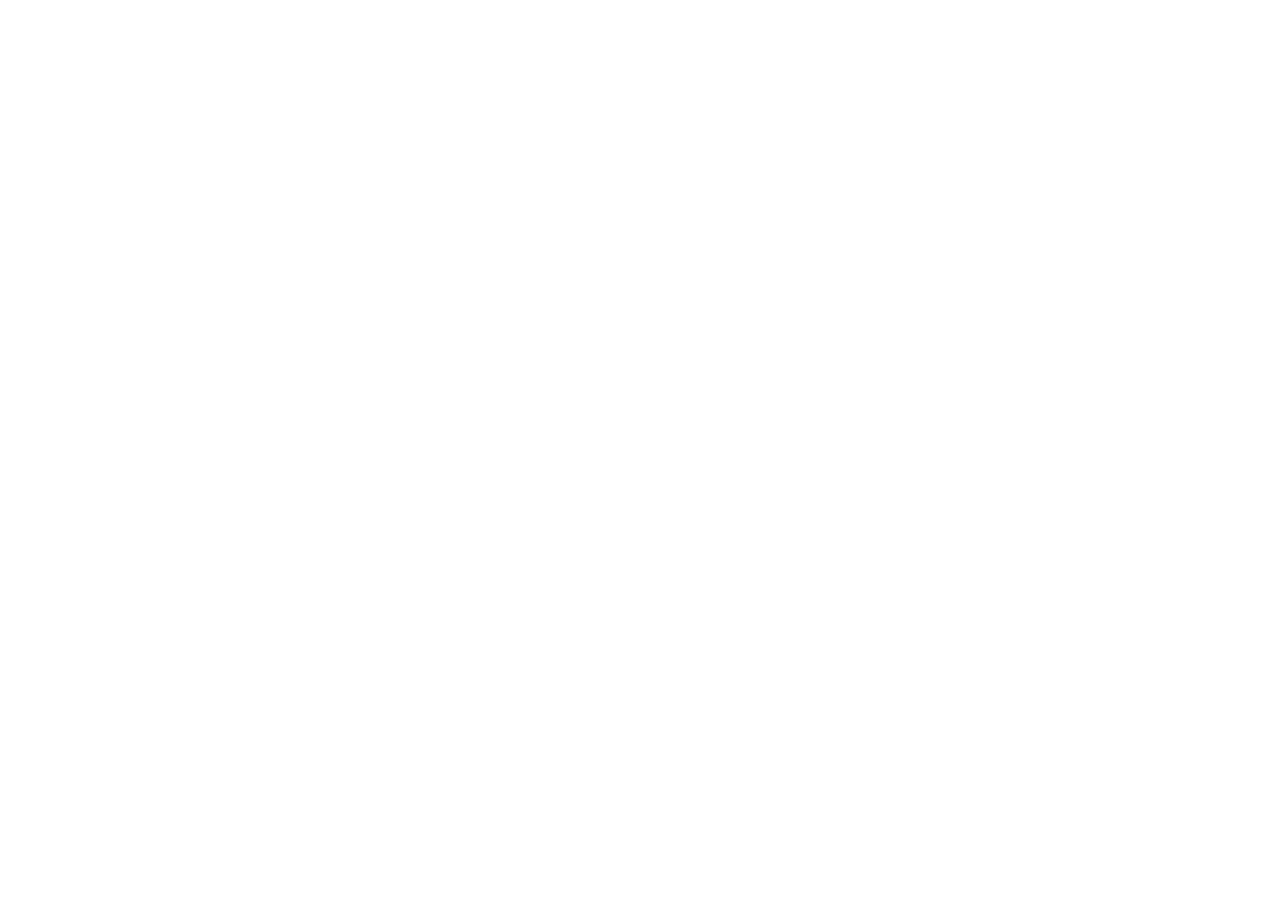
==== fake.html @ 1e1cd397 "up" ====
<!DOCTYPE html>
<html lang="en">
<head>
    <meta charset="UTF-8">
    <meta name="viewport" content="width=device-width, initial-scale=1.0">
    <title>Document</title>
    <link rel="stylesheet" href="style.css">
</head>
<body>
    
    <script src="index.js"></script>
</body>
</html>
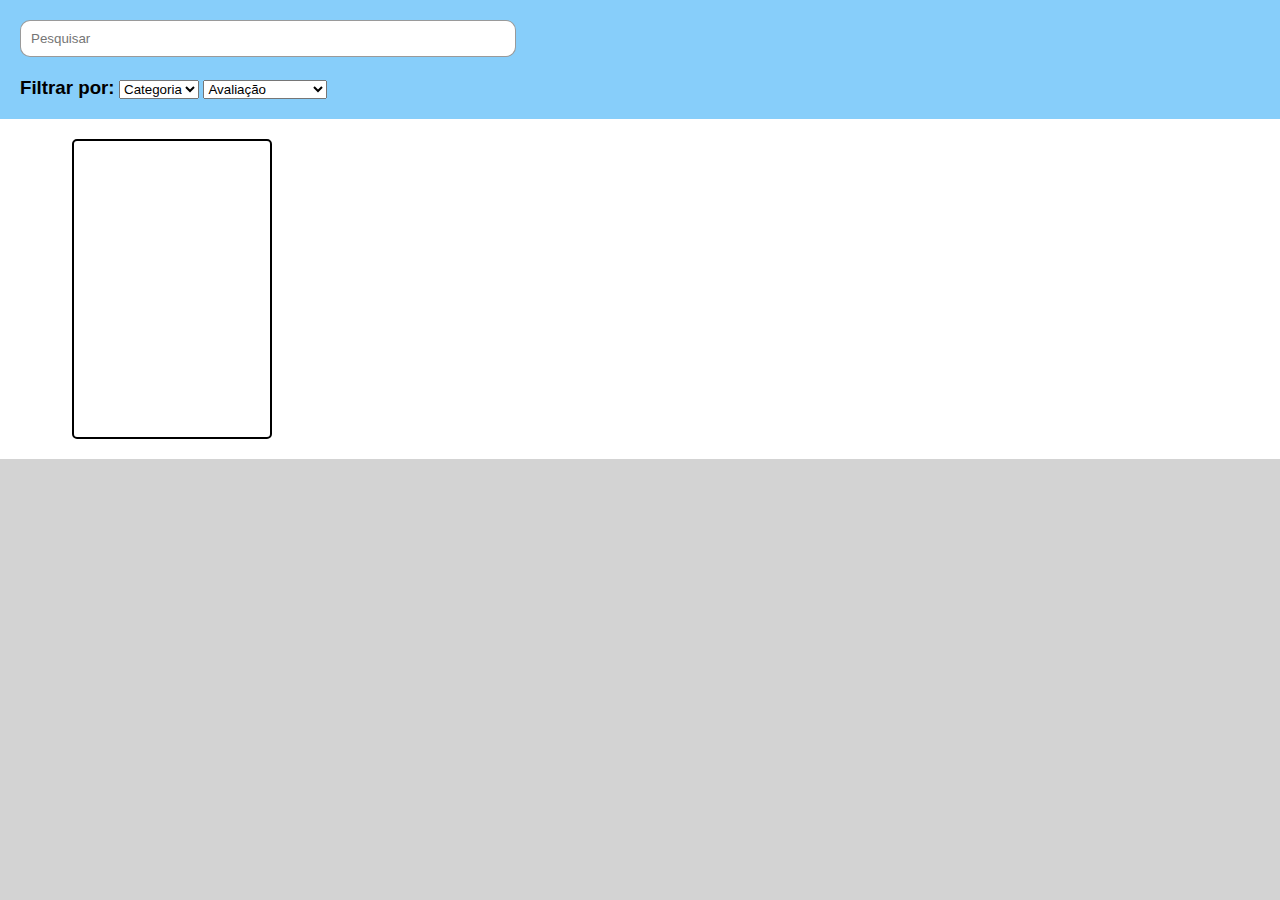
==== commit 681cf13a: "listando produtos" ====
--- a/fake.html
+++ b/fake.html
@@ -7,7 +7,29 @@
     <link rel="stylesheet" href="style.css">
 </head>
 <body>
-    
+    <header>
+        <input type="text" placeholder="Pesquisar">
+       <div>
+        <h3>Filtrar por:</h3>
+        <select>
+            <option selected disabled>Categoria</option>
+            <option>Todos</option>
+            <option>jóias</option>
+            <option>Blusas</option>
+            <option>Bolsas</option>
+        </select>
+        <select>
+            <option selected disabled>Avaliação</option>
+            <option>Todos</option>
+            <option>Melhor Avaliação</option>
+        </select>
+       </div>
+    </header>
+    <main>
+        <ul>
+            <li id="cards"></li>
+        </ul>
+    </main>
     <script src="index.js"></script>
 </body>
 </html>--- a/style.css
+++ b/style.css
@@ -0,0 +1,53 @@
+*{
+    margin: 0;
+    padding: 0;
+    box-sizing: border-box;
+    font-family: Arial, Helvetica, sans-serif;
+}
+body{
+    background-color: lightgray;
+    height: 100vh;
+}
+header{
+    background-color: lightskyblue;
+    padding: 20px;
+    & input{
+        width: 40%;
+        padding: 10px;
+        border-radius: 10px;
+        border: 1px solid rgba(0, 0, 0, 0.397);
+    }
+    & div{
+        margin-top: 20px;
+        & h3{
+            display: inline;
+        }
+    }
+}
+main{
+    padding: 20px;
+    background-color: white;
+    display: grid;
+    gap: 8px;
+    grid-template-columns: 1fr 1fr 1fr 1fr;
+    & ul{
+        list-style: none;
+        & #cards{
+            margin: auto;
+            width: 200px;
+            height: 300px;
+            border: 2px solid black;
+            padding: 10px;
+            border-radius: 5px;
+                & div{
+                    width: 100%;
+                    height: 66.66%;
+                    & img{
+                        width: 100%;
+                        height: 100%;
+                    }
+                }
+            
+        }
+    }
+}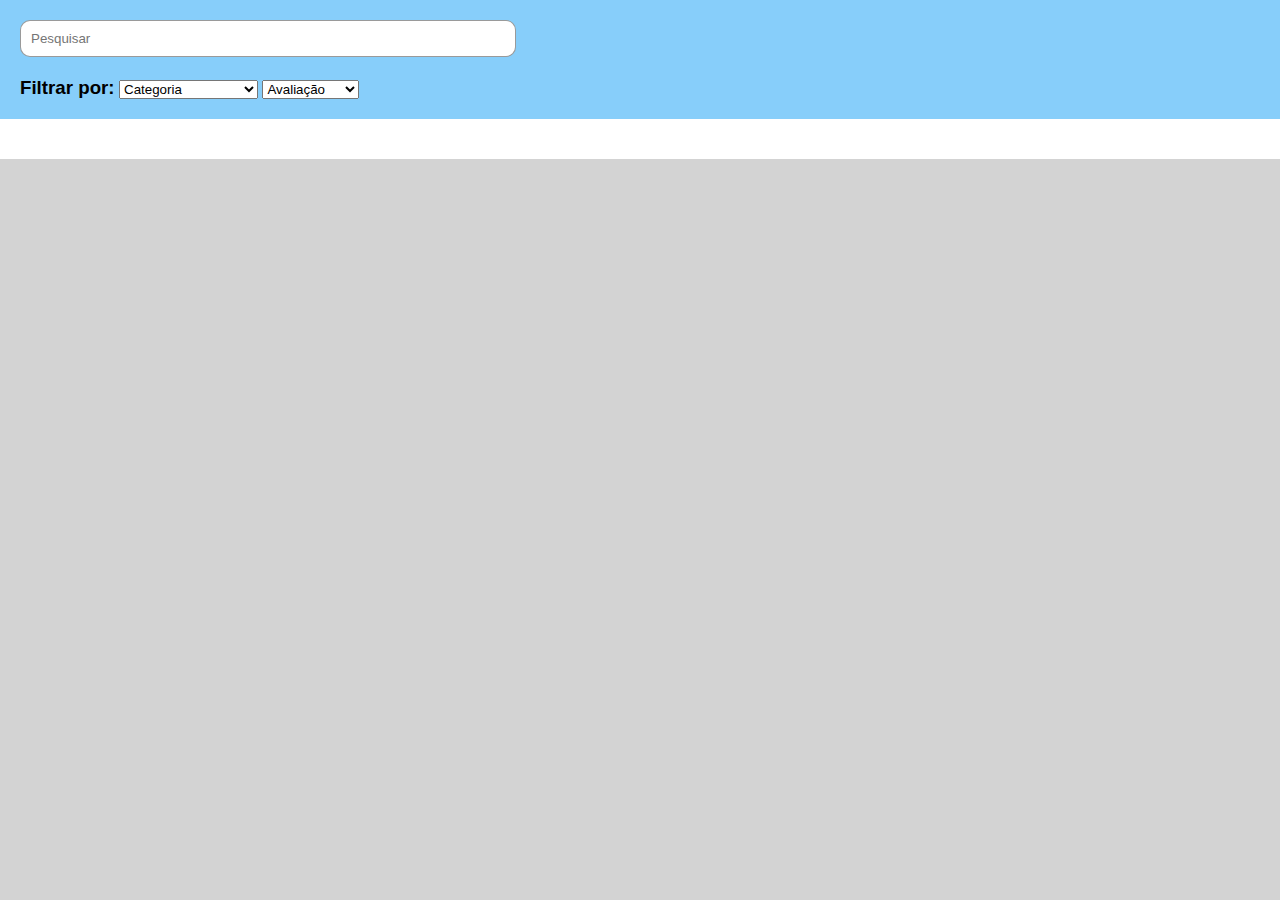
==== commit 865a517d: "projeto completo" ====
--- a/fake.html
+++ b/fake.html
@@ -8,27 +8,28 @@
 </head>
 <body>
     <header>
-        <input type="text" placeholder="Pesquisar">
+        <input type="text" id="pesquisar" placeholder="Pesquisar" onkeyup="filtrar()">
        <div>
         <h3>Filtrar por:</h3>
-        <select>
-            <option selected disabled>Categoria</option>
-            <option>Todos</option>
-            <option>jóias</option>
-            <option>Blusas</option>
-            <option>Bolsas</option>
+        <select id="categoria" onchange="category()">
+            <option selected disabled value="todos">Categoria</option>
+            <option value="todos">Todos</option>
+            <option value="men's clothing">Roupas Masculinos</option>
+            <option value="women's clothing">Roupas Feminino</option>
+            <option value="jewelery">Jóias</option>
+            <option value="electronics">Eletrônicos</option>
         </select>
-        <select>
+        <select id="avaliacao" onchange="filtroPorAvaliacao()">
             <option selected disabled>Avaliação</option>
-            <option>Todos</option>
-            <option>Melhor Avaliação</option>
+            <option value="todos">Todos</option>
+            <option value="2">À cima de: 2</option>
+            <option value="3">À cima de: 3</option>
+            <option value="4">À cima de: 4</option>
         </select>
        </div>
     </header>
     <main>
-        <ul>
-            <li id="cards"></li>
-        </ul>
+        <ul id="cards"></ul>
     </main>
     <script src="index.js"></script>
 </body>
--- a/style.css
+++ b/style.css
@@ -1,53 +1,75 @@
-*{
+* {
     margin: 0;
     padding: 0;
     box-sizing: border-box;
     font-family: Arial, Helvetica, sans-serif;
 }
-body{
+
+body {
     background-color: lightgray;
     height: 100vh;
 }
-header{
+
+header {
     background-color: lightskyblue;
     padding: 20px;
-    & input{
+
+    & input {
         width: 40%;
         padding: 10px;
         border-radius: 10px;
         border: 1px solid rgba(0, 0, 0, 0.397);
     }
-    & div{
+
+    & div {
         margin-top: 20px;
-        & h3{
+
+        & h3 {
             display: inline;
         }
     }
 }
-main{
+
+main {
     padding: 20px;
     background-color: white;
-    display: grid;
-    gap: 8px;
-    grid-template-columns: 1fr 1fr 1fr 1fr;
-    & ul{
+
+    & #cards {
         list-style: none;
-        & #cards{
+        display: grid;
+        gap: 8px;
+        grid-template-columns: 1fr 1fr 1fr 1fr;
+        & li {
             margin: auto;
             width: 200px;
-            height: 300px;
+            height: 280px;
             border: 2px solid black;
             padding: 10px;
             border-radius: 5px;
-                & div{
-                    width: 100%;
-                    height: 66.66%;
-                    & img{
-                        width: 100%;
-                        height: 100%;
-                    }
+            
+            & div {
+                display: flex;
+                justify-content: center;
+                width: 100%;
+                height: 150px;
+                & img {
+                    width: 80%;
+                    height: 80%;
+                    object-fit: contain;
                 }
-            
+            }
+
+            & h2 {
+                font-size: 13px;
+                margin-top: -20px;
+            }
+
+            & p {
+                font-size: 13px;   
+                margin-top: 5px;
+                cursor: pointer;
+                
+            }
         }
     }
 }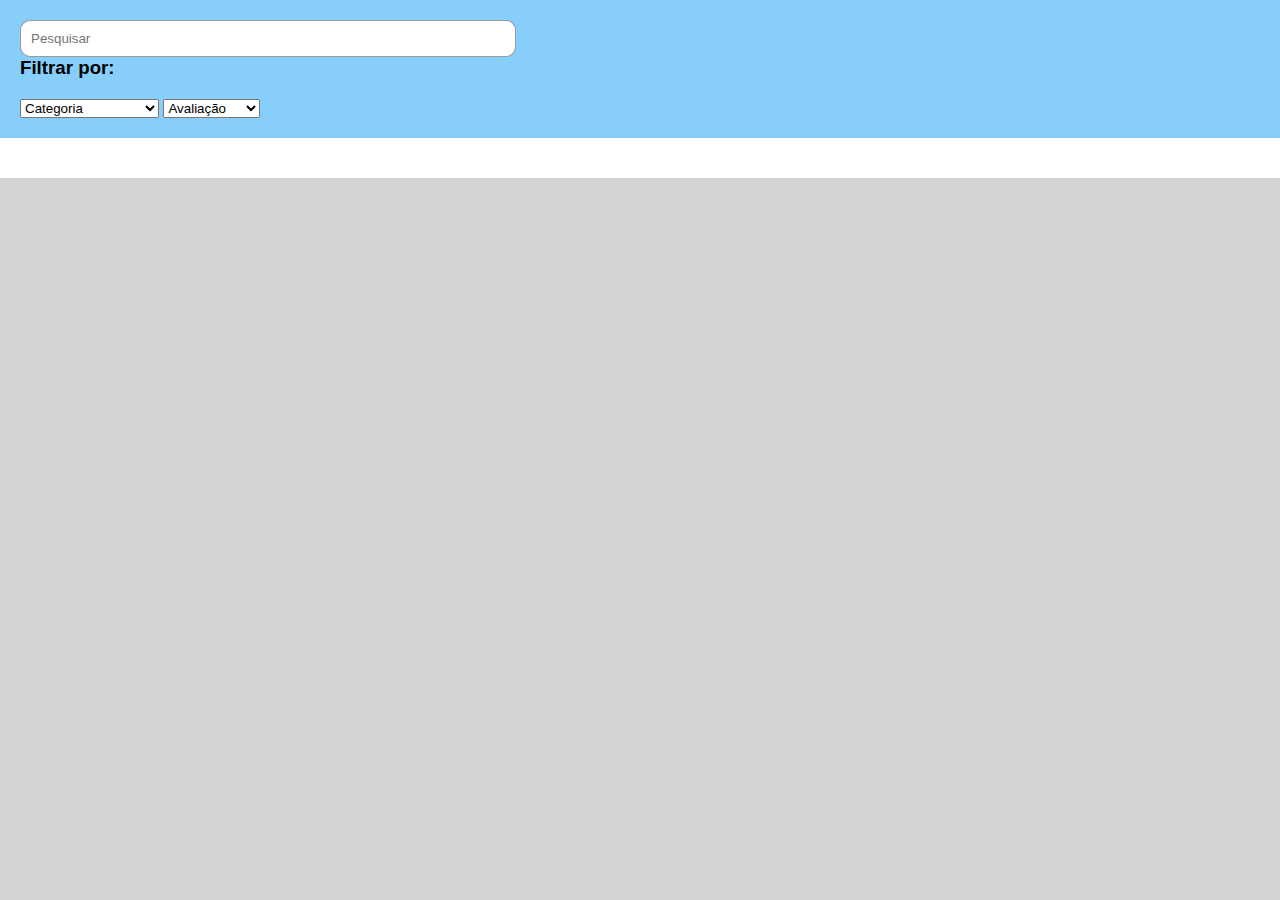
==== commit 5e3960b8: "up" ====
--- a/fake.html
+++ b/fake.html
@@ -1,36 +1,40 @@
 <!DOCTYPE html>
 <html lang="en">
+
 <head>
     <meta charset="UTF-8">
     <meta name="viewport" content="width=device-width, initial-scale=1.0">
     <title>Document</title>
     <link rel="stylesheet" href="style.css">
+    <link rel="stylesheet" href="responsivo.css">
 </head>
+
 <body>
     <header>
         <input type="text" id="pesquisar" placeholder="Pesquisar" onkeyup="filtrar()">
-       <div>
         <h3>Filtrar por:</h3>
-        <select id="categoria" onchange="category()">
-            <option selected disabled value="todos">Categoria</option>
-            <option value="todos">Todos</option>
-            <option value="men's clothing">Roupas Masculinos</option>
-            <option value="women's clothing">Roupas Feminino</option>
-            <option value="jewelery">Jóias</option>
-            <option value="electronics">Eletrônicos</option>
-        </select>
-        <select id="avaliacao" onchange="filtroPorAvaliacao()">
-            <option selected disabled>Avaliação</option>
-            <option value="todos">Todos</option>
-            <option value="2">À cima de: 2</option>
-            <option value="3">À cima de: 3</option>
-            <option value="4">À cima de: 4</option>
-        </select>
-       </div>
+        <div>
+            <select id="categoria" onchange="category()">
+                <option selected disabled value="todos">Categoria</option>
+                <option value="todos">Todos</option>
+                <option value="men's clothing">Roupas Masculinos</option>
+                <option value="women's clothing">Roupas Feminino</option>
+                <option value="jewelery">Jóias</option>
+                <option value="electronics">Eletrônicos</option>
+            </select>
+            <select id="avaliacao" onchange="filtroPorAvaliacao()">
+                <option selected disabled value="todos">Avaliação</option>
+                <option value="todos">Todos</option>
+                <option value="2">À cima de: 2</option>
+                <option value="3">À cima de: 3</option>
+                <option value="4">À cima de: 4</option>
+            </select>
+        </div>
     </header>
     <main>
         <ul id="cards"></ul>
     </main>
     <script src="index.js"></script>
 </body>
+
 </html>--- a/responsivo.css
+++ b/responsivo.css
@@ -0,0 +1,27 @@
+@media screen and (max-width:900px) {
+    #cards{
+        grid-template-columns: 1fr 1fr 1fr !important;
+    }
+}
+@media screen and (max-width:670px) {
+    #cards{
+        grid-template-columns: 1fr 1fr !important;
+    }
+    header input{
+        width: 100%;
+    }
+}
+@media screen and (max-width:500px) {
+    header h3{
+        margin-top: 10px;
+    }
+    header div{
+        display: flex;
+        gap: 10px;
+        & select{
+            padding: 5px;
+            border-radius: 10px;
+            outline: none;
+        }
+    }
+}